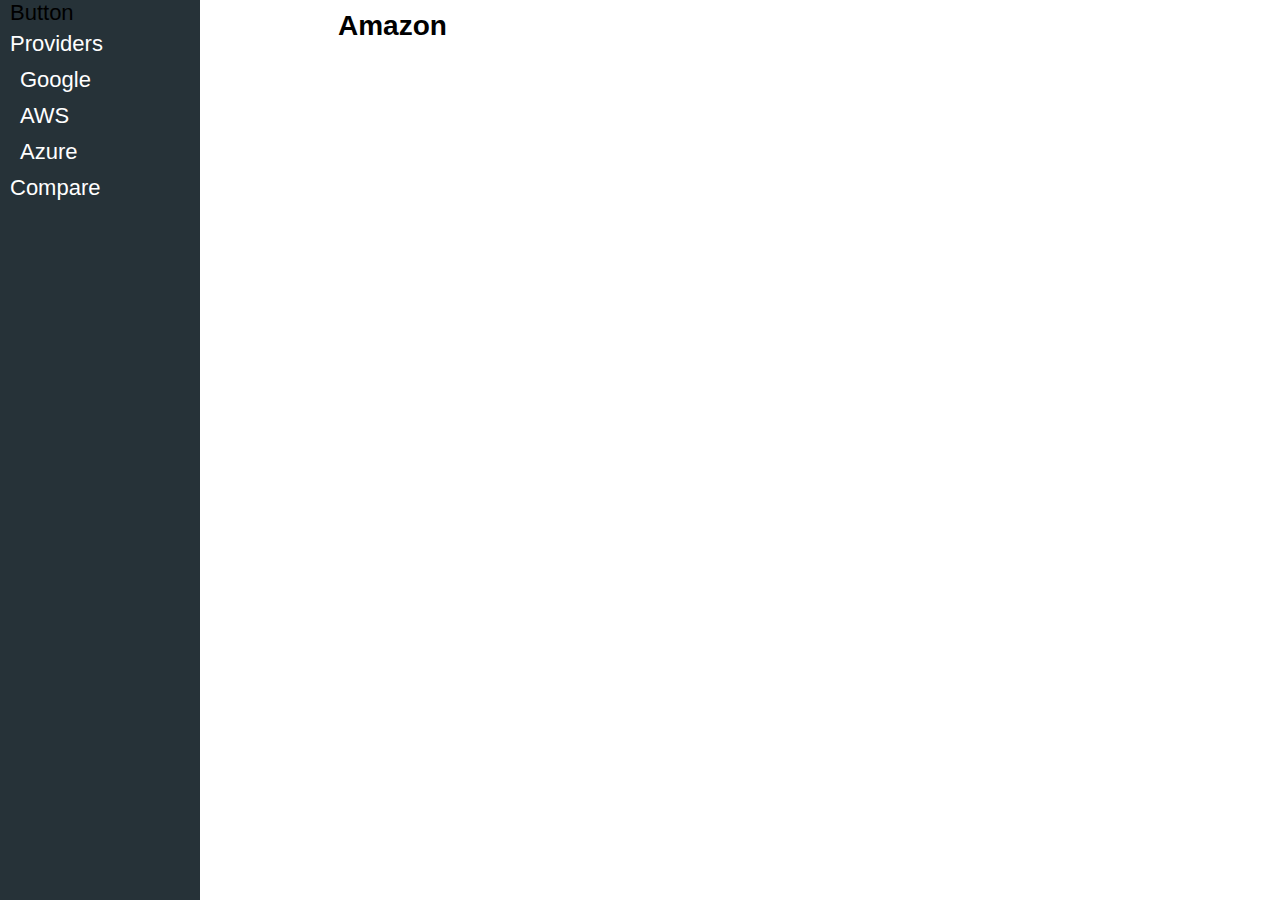
==== amazon.html @ 7f2085a5 "Create more pages and finish basic formatting" ====
<!DOCTYPE html>
<html>
    <head>
        <title>sustainability</title>
        <link href="style.css" rel="stylesheet"></link>
    </head>
    <body>
        <div class="sidebar" id="sidebar">
            <div style="font-size:22px;padding-left: 10px;">Button</div>
            
            <a href="index.html">
               <div class="option" id="option1">Providers</div>          
            </a>

            <a href="google.html">
                <div class="option indented">Google</div>
            </a>

            <a href="amazon.html">
                <div class="option indented">AWS</div>
            </a>

            <a href="azure.html">
                <div class="option indented">Azure</div>
            </a>

            <a href="index.html">
                <div class="option" id="option2">Compare</div>
            </a>

        </div>
        <div class="content">
            <div class="title">Amazon</div>
        </div>
    </body>
</html>
---- style.css ----
body {
    margin: 0px;
    font-family:sans-serif;
  }

.sidebar {
    width: 200px;
    height: 100%;
    background-color:#263238;
    position: absolute;
}

.content {
    padding-left:10%;
    padding-right:10%;
    left:210px;
    position: absolute;
    width: calc(100% - 20% - 250px);
}

.title {
    margin-top:10px;
    font-size:28px;
    font-weight:bold;
}

.sidebar .option {
    font-size:22px;
    padding-top: 5px;
    padding-bottom:5px;
    padding-left:10px;
    color:white;
}

.sidebar .option.indented{
    padding-left: 20px;
}

table {
    border-collapse: collapse;
    border-color: black;
    font-size:18px;
    width:100%;
}

table tr:first-child{
    font-weight: bold;
}

table td{
    padding:5px;
    width:33.33%;
}

td:first-child{
    font-weight: bold;
}

.paragraph {
    margin-top: 10px;
    margin-bottom: 10px;
    font-size: 18px;
}

a {
    text-decoration: none;
}
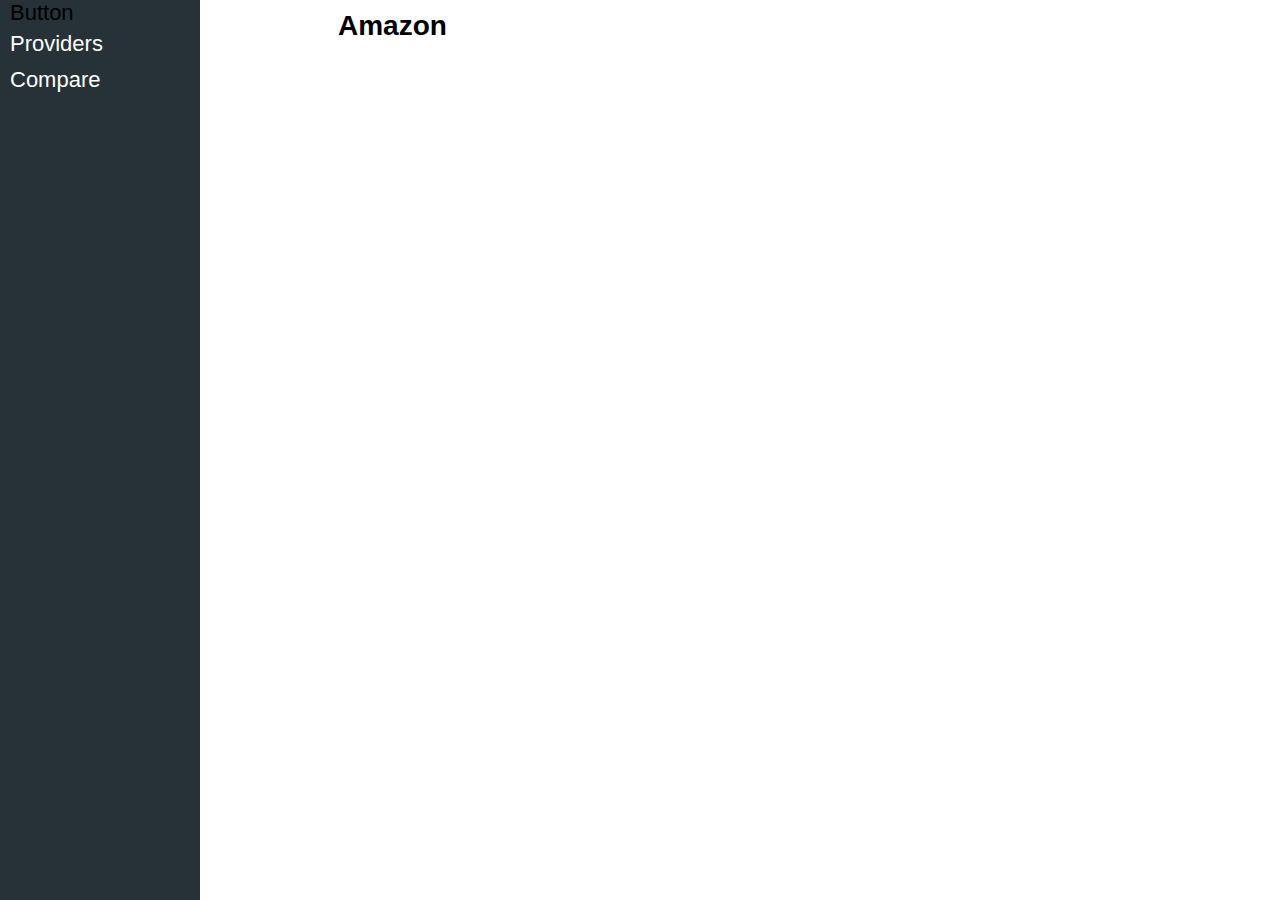
==== commit 0d769c68: "Update table and make pages consistent" ====
--- a/amazon.html
+++ b/amazon.html
@@ -3,29 +3,29 @@
     <head>
         <title>sustainability</title>
         <link href="style.css" rel="stylesheet"></link>
+        <script type="application/javascript" src="main.js"></script>
     </head>
     <body>
         <div class="sidebar" id="sidebar">
             <div style="font-size:22px;padding-left: 10px;">Button</div>
             
-            <a href="index.html">
-               <div class="option" id="option1">Providers</div>          
-            </a>
+            <div class="option" id="option1" onclick="toggleVisibility('provider-options')" style="cursor:pointer">Providers</div>        
+            <div id="provider-options" style="display:none;">
+                <a href="google.html">
+                    <div class="option indented">Google</div>
+                </a>
 
-            <a href="google.html">
-                <div class="option indented">Google</div>
-            </a>
+                <a href="amazon.html">
+                    <div class="option indented">AWS</div>
+                </a>
 
-            <a href="amazon.html">
-                <div class="option indented">AWS</div>
-            </a>
-
-            <a href="azure.html">
-                <div class="option indented">Azure</div>
-            </a>
+                <a href="azure.html">
+                    <div class="option indented">Azure</div>
+                </a>
+            </div>
 
             <a href="index.html">
-                <div class="option" id="option2">Compare</div>
+                <div class="option" id="compare">Compare</div>
             </a>
 
         </div>
--- a/style.css
+++ b/style.css
@@ -49,7 +49,7 @@
 
 table td{
     padding:5px;
-    width:33.33%;
+    width:25%;
 }
 
 td:first-child{
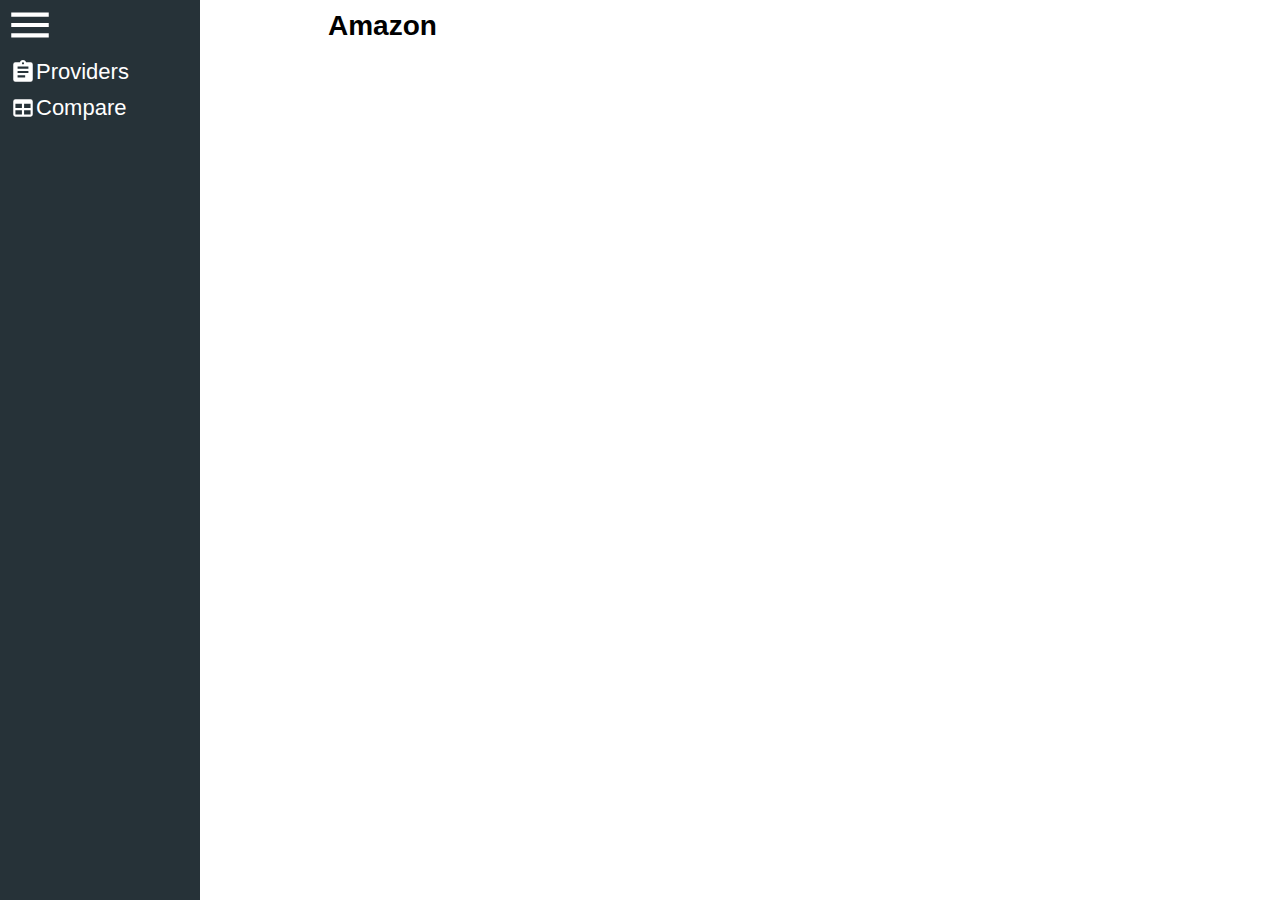
==== commit e18984f5: "Iron out sidebar toggle" ====
--- a/amazon.html
+++ b/amazon.html
@@ -6,11 +6,12 @@
         <script type="application/javascript" src="main.js"></script>
     </head>
     <body>
-        <div class="sidebar" id="sidebar">
-            <div style="font-size:22px;padding-left: 10px;">Button</div>
-            
-            <div class="option" id="option1" onclick="toggleVisibility('provider-options')" style="cursor:pointer">Providers</div>        
-            <div id="provider-options" style="display:none;">
+        <div class="sidebar" id="sidebar" style="display:block;">
+            <svg style="width:50px;height:50px;color:white;padding-left:5px;cursor:pointer;" viewBox="0 0 24 24" onclick="toggleSidebar()">
+                <path fill="currentColor" d="M3,6H21V8H3V6M3,11H21V13H3V11M3,16H21V18H3V16Z"></path>
+            </svg>
+            <div class="option" id="option1" onclick="toggleVisibility('provider-options');if(gid('sidebar').classList.contains('mini')){toggleSidebar();gid('provider-options').style.display = 'block';};" style="cursor:pointer"><svg style="width:26px;height:26px;color:white;;vertical-align:top;" viewBox="0 0 24 24"><path fill="currentColor" d="M17,9H7V7H17M17,13H7V11H17M14,17H7V15H14M12,3A1,1 0 0,1 13,4A1,1 0 0,1 12,5A1,1 0 0,1 11,4A1,1 0 0,1 12,3M19,3H14.82C14.4,1.84 13.3,1 12,1C10.7,1 9.6,1.84 9.18,3H5A2,2 0 0,0 3,5V19A2,2 0 0,0 5,21H19A2,2 0 0,0 21,19V5A2,2 0 0,0 19,3Z" /></svg><span>Providers</span></div>
+            <div id="provider-options" style="display:none;" class="option-list">
                 <a href="google.html">
                     <div class="option indented">Google</div>
                 </a>
@@ -25,11 +26,11 @@
             </div>
 
             <a href="index.html">
-                <div class="option" id="compare">Compare</div>
+                <div class="option" id="compare"><svg style="width:26px;height:26px;color:white;vertical-align:top;" viewBox="0 0 24 24"><path fill="currentColor" d="M5,4H19A2,2 0 0,1 21,6V18A2,2 0 0,1 19,20H5A2,2 0 0,1 3,18V6A2,2 0 0,1 5,4M5,8V12H11V8H5M13,8V12H19V8H13M5,14V18H11V14H5M13,14V18H19V14H13Z" /></svg><span>Compare</span></div>
             </a>
 
         </div>
-        <div class="content">
+        <div class="content" id="content">
             <div class="title">Amazon</div>
         </div>
     </body>
--- a/style.css
+++ b/style.css
@@ -2,20 +2,41 @@
     margin: 0px;
     font-family:sans-serif;
   }
+
+.sidebar.mini .option span {
+    display: none;
+}
 
 .sidebar {
     width: 200px;
     height: 100%;
     background-color:#263238;
     position: absolute;
+    user-select: none;
+}
+
+.sidebar.mini {
+    width:60px;
 }
 
 .content {
     padding-left:10%;
     padding-right:10%;
-    left:210px;
+    left:200px;
     position: absolute;
-    width: calc(100% - 20% - 250px);
+    width: calc(100% - 20% - 200px);
+}
+
+.content.wide {
+    padding-left:10%;
+    padding-right:10%;
+    left:60px;
+    position: absolute;
+    width: calc(100% - 20% - 60px);
+}
+
+.sidebar.mini .option-list {
+    display: none !important;
 }
 
 .title {
